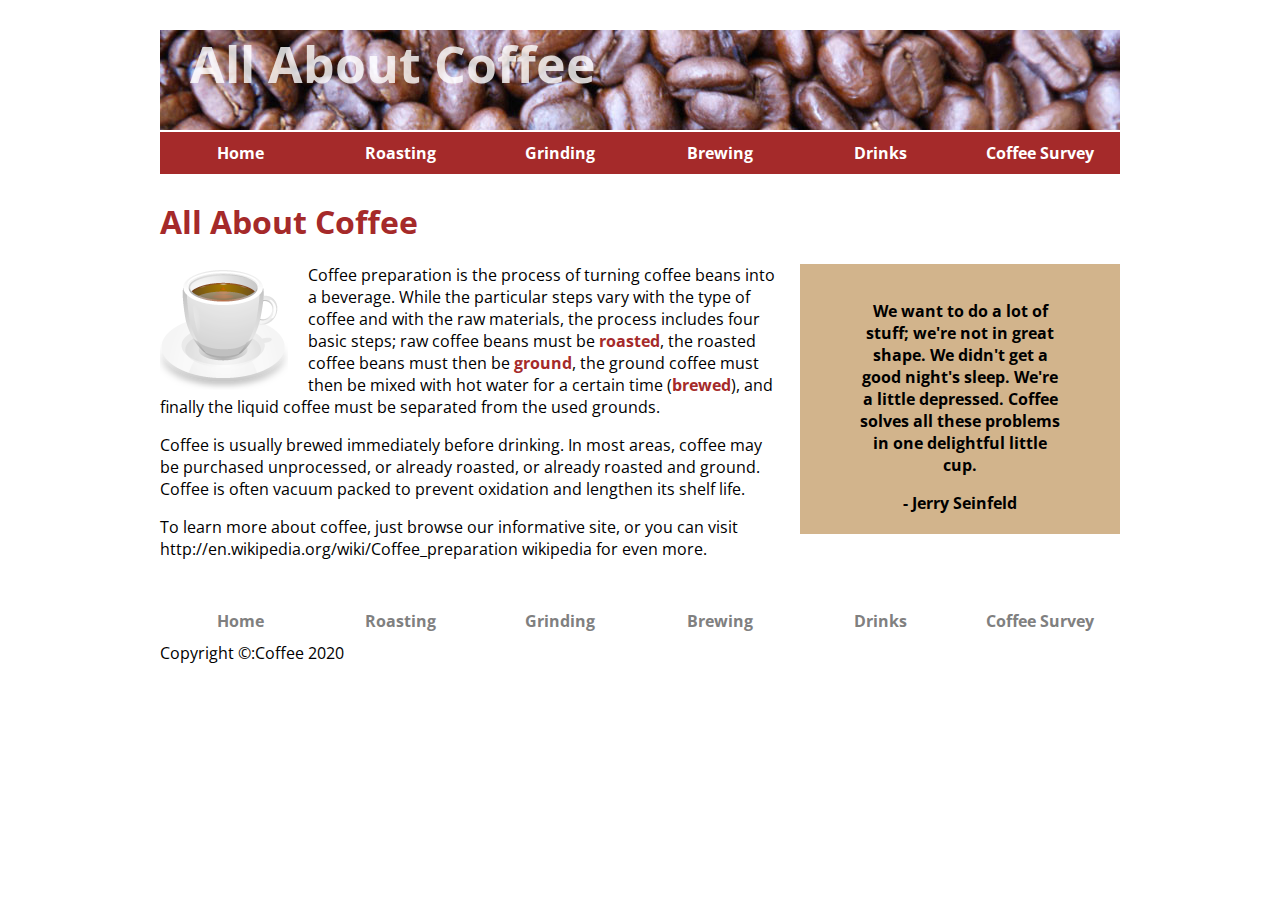
==== index.html @ 5b26d076 "First commit" ====
<!DOCTYPE html>
<html lang="en" dir="ltr">
  <head>
    <meta charset="utf-8" />
    <title>All About Coffee</title>
    <link href='http://fonts.googleapis.com/css?family=Open+Sans' rel='stylesheet' type='text/css'>
    <!-- IDEA: Above is the font family downloaded from google and used. -->
    <link rel="stylesheet" href="style.css" type="text/css">
  </head>
  <body>

    <header>
      <h1>All About Coffee</h1>
      <nav>
        <ul>
          <li><a href="index.html">Home</a></li>
          <li><a href="roasting.html">Roasting</a></li>
          <li><a href="grinding.html">Grinding</a></li>
          <li><a href="brewing.html">Brewing</a></li>
          <li><a href="drinks.html">Drinks</a></li>
          <li><a href="survey.html">Coffee Survey</a></li>
        </ul>
      </nav>
    </header>
    <h1>All About Coffee</h1>

    <aside>
    <blockquote>
      We want to do a lot of stuff; we're not in great shape. We didn't get a good night's sleep. We're a little depressed. Coffee solves all these problems in one delightful little cup.
    </blockquote>
    - Jerry Seinfeld
    </aside>

    <section>
      <img class="photo-left" src="images/coffee-cup.png" alt="A cup of coffee">
    <p>Coffee preparation is the process of turning coffee beans into a beverage. While the particular steps vary with the type of coffee and with the raw materials, the process includes four basic steps; raw coffee beans must be <a href="roasting.html">roasted</a>, the roasted coffee beans must then be <a href="grinding.html">ground</a>, the ground coffee must then be mixed with hot water for a certain time (<a href="brewing.html">brewed</a>), and finally the liquid coffee must be separated from the used grounds.</p>

    <p>Coffee is usually brewed immediately before drinking. In most areas, coffee may be purchased unprocessed, or already roasted, or already roasted and ground. Coffee is often vacuum packed to prevent oxidation and lengthen its shelf life.</p>

    <p>To learn more about coffee, just browse our informative site, or you can visit
    http://en.wikipedia.org/wiki/Coffee_preparation wikipedia for even more.</p>
    </section>

    <footer>
      <nav>
        <ul>
          <li><a href="index.html">Home</a></li>
          <li><a href="roasting.html">Roasting</a></li>
          <li><a href="grinding.html">Grinding</a></li>
          <li><a href="brewing.html">Brewing</a></li>
          <li><a href="drinks.html">Drinks</a></li>
          <li><a href="survey.html">Coffee Survey</a></li>
        </ul>
      </nav>
      <p id="footer-text">Copyright &copy:Coffee 2020</p>
    </footer>

  </body>
</html>
---- style.css ----
body{
  font-family: 'Open Sans', sans-serif;
  margin: 0 auto;
  width: 960px;
}

h1,h2,h3 {
  color: brown;
}

ul{
  list-style-image: url("images/tiny-coffee-cup.gif");
}

/* IDEA: we have limited fonts in our system. So to choose any new font goto www.google.com/fonts and choose one. */
/* IDEA: To use any font simply click at add to collection button */


a:link, a:visited{
  text-decoration: none;
  color: brown;
  font-weight: bold;
}

a:hover{
  color: black;
}

nav ul{
  list-style-type: none;
  padding: 0px;
}

nav li{
  display: inline;
  float: left;
}

nav a:link, nav a:visited{
  background-color: brown;
  color: white;
  display: block;
  width: 160px;
  text-align: center;
  padding: 10px 0;
}
nav a:hover{
  background-color: black;
}

aside{
  width: 280px;
  float: right;
  background-color: tan;
  text-align: center;
  font-weight: bold;
  padding: 20px;
  margin-left: 20px;
}

.photo-left{
  float: left;
  margin-right: 20px;
}

.photo-right{
  float: right;
  margin-left: 20px;
}

header{
  background-image: url("images/coffee-beans.jpg");
  height: 100px;
  margin-bottom: 70px;
}

header h1{
  color: rgba(256, 256, 256, 0.8);
  margin-left: 30px;
  margin-top: 30px;
  font-size: 50px;
}

footer{
  margin: 40px 0;
}
footer nav a:link, footer nav a:visited{
  color: grey;
  text-decoration: none;
  display: block;
  width: 160px;
  text-align: center;
  background-color: white;
}

footer nav a:hover{
  color: black
}
td,th{
  border: 1px solid black;
  width: 20%;
  text-align: center;
  padding: 5px;
}
table{
border-collapse: collapse;
}

video{
  margin-bottom: 20px;
  margin-left: 160px;
  -webkit-filter: grayscale(100%);  /* IDEA: for chrome using webkit vendor name */
  -moz-filter: grayscale(100%);  /* IDEA: for mozilla firefox */
  filter: grayscale(100%);
}
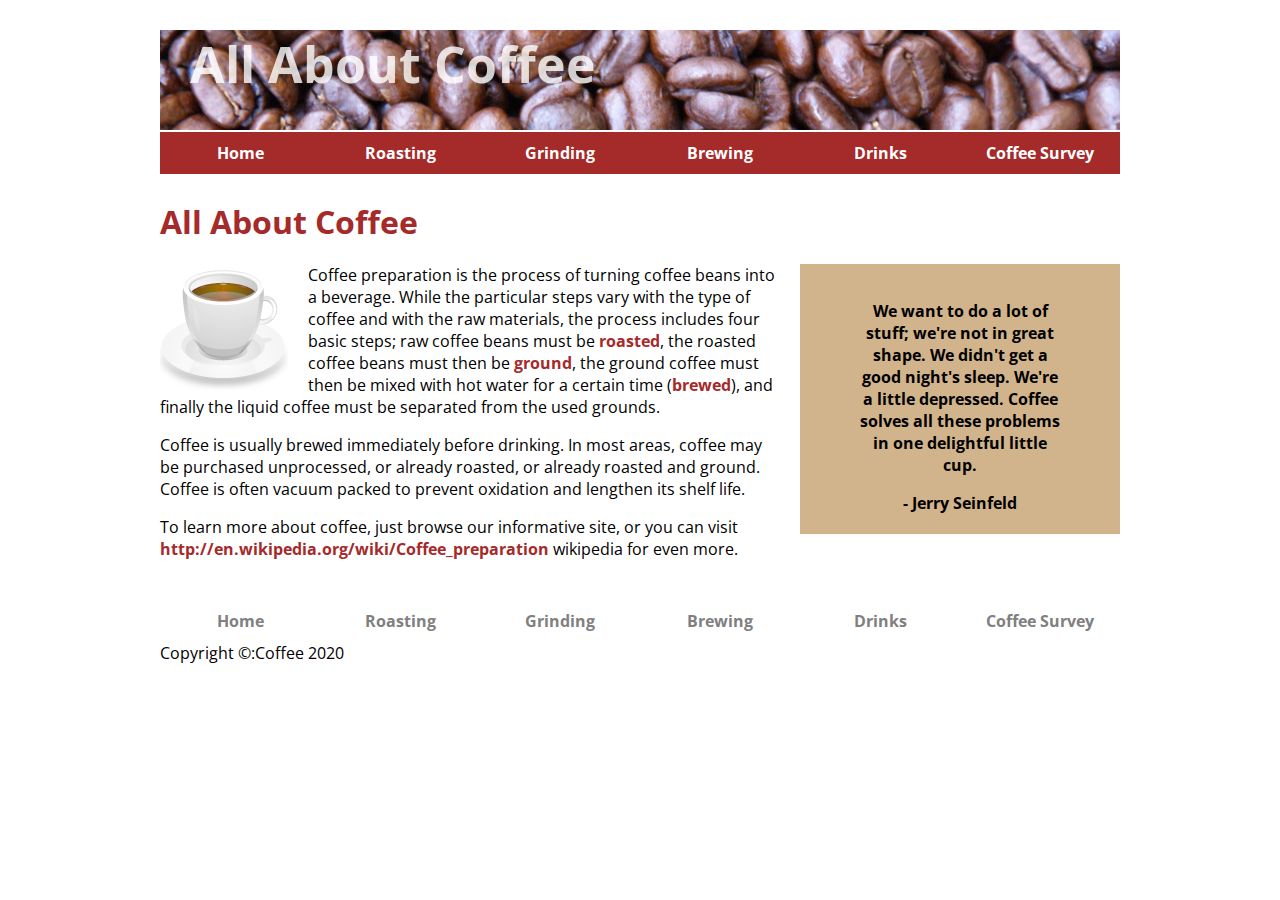
==== commit 14829f6d: "Update index.html" ====
--- a/index.html
+++ b/index.html
@@ -10,7 +10,7 @@
   <body>
 
     <header>
-      <h1>All About Coffee</h1>
+      <h1 class='heading'>All About Coffee</h1>
       <nav>
         <ul>
           <li><a href="index.html">Home</a></li>
@@ -38,7 +38,7 @@
     <p>Coffee is usually brewed immediately before drinking. In most areas, coffee may be purchased unprocessed, or already roasted, or already roasted and ground. Coffee is often vacuum packed to prevent oxidation and lengthen its shelf life.</p>
 
     <p>To learn more about coffee, just browse our informative site, or you can visit
-    http://en.wikipedia.org/wiki/Coffee_preparation wikipedia for even more.</p>
+     <a href="http://en.wikipedia.org/wiki/Coffee_preparation">http://en.wikipedia.org/wiki/Coffee_preparation</a>  wikipedia for even more.</a></p>
     </section>
 
     <footer>
